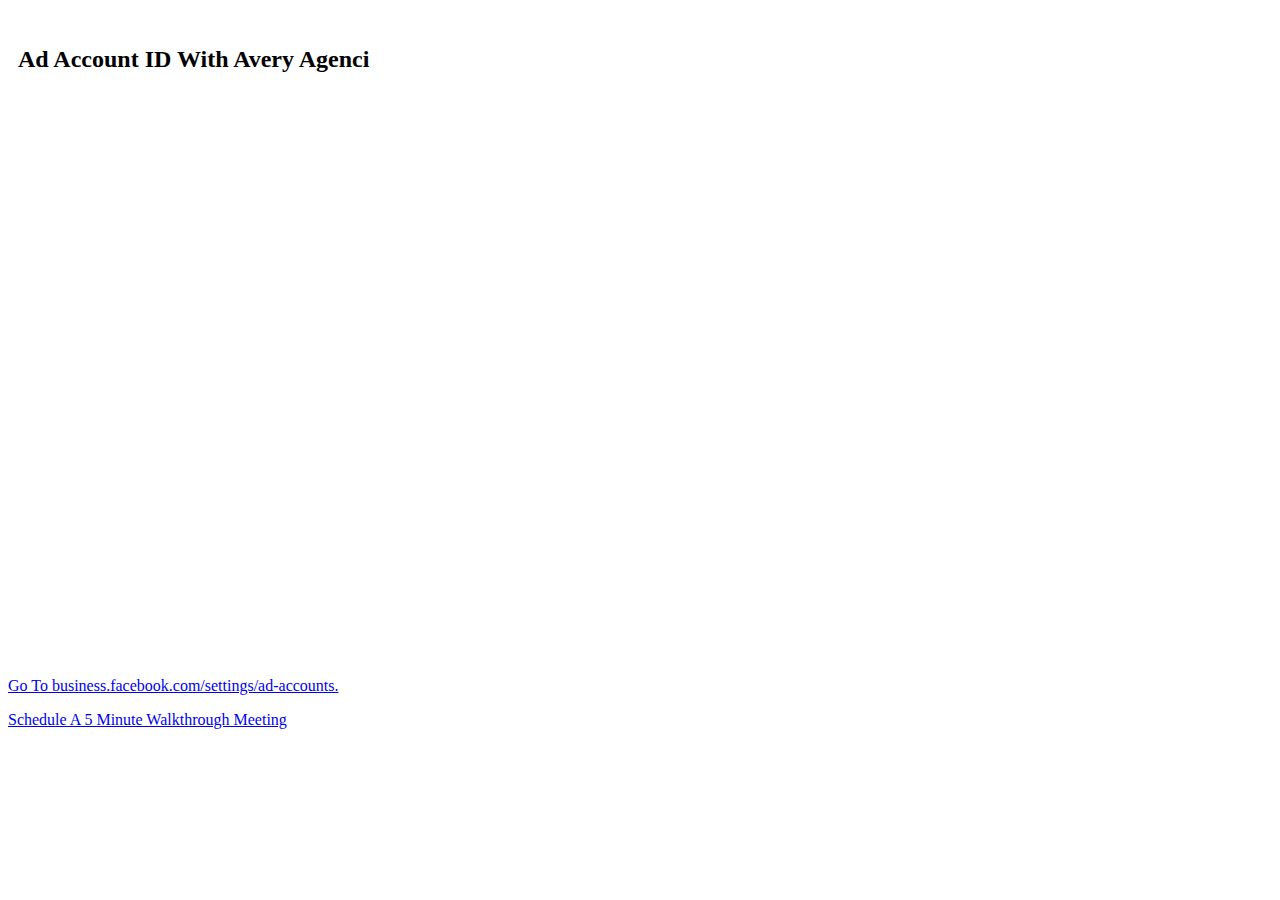
==== AdAccountExample.html @ 45cd447e "Add files via upload" ====
<!DOCTYPE html>
<html>
<head>
  <link rel="stylesheet" type="text/css" href="Avery Agenci_files/AdAccountID.css">
</head>
<div class="container fullContainer noTopMargin padding20-top padding20-bottom padding40H noBorder borderSolid border3px cornersAll radius0 shadow0 bgNoRepeat snipcss-FwhFo style-SfGq6" id="section--16854" data-title="Section" data-block-color="0074C7" data-trigger="none" data-animate="fade" data-delay="500" data-darkreader-inline-outline="" data-darkreader-inline-bgcolor="">
  <div class="containerInner ui-sortable">
    <div class="row bgCover noBorder borderSolid border3px cornersAll radius0 shadow0 P0-top P0-bottom P0H noTopMargin style-8kNlg" id="row--23194" data-trigger="none" data-animate="fade" data-delay="500" data-title="1 column row" data-darkreader-inline-outline="">
      <div id="col-full-129" class="col-md-12 innerContent col_left style-Vmcvo" data-col="full" data-trigger="none" data-animate="fade" data-delay="500" data-title="1st column" data-darkreader-inline-outline="">
        <div class="col-inner bgCover  noBorder borderSolid border3px cornersAll radius0 shadow0 P0-top P0-bottom P0H noTopMargin" style="padding: 0 10px">
          <div class="de elImageWrapper de-image-block elMargin0 ui-droppable elAlign_center de-editable style-k4xGv" id="tmp_image-38447" data-de-type="img" data-de-editing="false" data-title="image" data-ce="false" data-trigger="none" data-animate="fade" data-delay="500" data-element-theme="customized" aria-disabled="false" data-darkreader-inline-outline="">
            <img src="https://www.averyagenci.com/Avery%20Agenci_files/logo.png" class="elIMG ximg" alt="" style="" width="100" tabindex="0">
          </div>
        </div>
      </div>
    </div>
  </div>
</div>
<div class="container fullContainer noTopMargin padding20-top padding20-bottom padding40H noBorder borderSolid border3px cornersAll radius0 shadow0 bgNoRepeat emptySection snipcss-gkhsv style-H5iP2" id="section--34777" data-title="Section" data-block-color="0074C7" data-trigger="none" data-animate="fade" data-delay="500" data-darkreader-inline-outline="" data-darkreader-inline-bgcolor="">
  <div class="containerInner ui-sortable">
    <div class="row bgCover noBorder borderSolid border3px cornersAll radius0 shadow0 P0-top P0-bottom P0H noTopMargin style-KpHVL" id="row--65723" data-trigger="none" data-animate="fade" data-delay="500" data-title="1 column row" data-darkreader-inline-outline="">
      <div id="col-full-103" class="col-md-12 innerContent col_left style-Po9cw" data-col="full" data-trigger="none" data-animate="fade" data-delay="500" data-title="1st column" data-darkreader-inline-outline="">
        <div class="col-inner bgCover  noBorder borderSolid border3px cornersAll radius0 shadow0 P0-top P0-bottom P0H noTopMargin" style="padding: 0 10px">
          <div class="de elHeadlineWrapper ui-droppable de-editable style-pjJxN" id="tmp_subheadline-63653" data-de-type="headline" data-de-editing="false" data-title="sub-headline" data-ce="true" data-trigger="none" data-animate="fade" data-delay="500" data-gramm="false" data-google-font="Roboto" aria-disabled="false" data-darkreader-inline-outline="">
            <h2 class="ne elHeadline hsSize2 lh3 elMargin0 elBGStyle0 hsTextShadow0 shadow0 style-IPBTN" data-bold="inherit" data-gramm="false" contenteditable="false" data-darkreader-inline-color="" id="style-IPBTN">
              <b>
               Ad Account ID With Avery Agenci
              </b>
            </h2>
          </div>
        </div>
      </div>
    </div>
    <div class="row bgCover noBorder borderSolid border3px cornersAll radius0 shadow0 P0-top P0-bottom P0H noTopMargin style-8DgcZ" id="row--92333" data-trigger="none" data-animate="fade" data-delay="500" data-title="1 column row" data-darkreader-inline-outline="">
      <div id="col-full-158" class="col-md-12 innerContent col_left style-5X4qA" data-col="full" data-trigger="none" data-animate="fade" data-delay="500" data-title="1st column" data-darkreader-inline-outline="">
        <div class="col-inner bgCover  noBorder borderSolid border3px cornersAll radius0 shadow0 P0-top P0-bottom P0H noTopMargin" style="padding: 0 10px">
          <div class="de elVideoWrapper de-video-block elMargin0 ui-droppable elVideoWidth75 de-editable style-EJ6G4" id="tmp_video-58959" data-de-type="video" data-de-editing="false" data-title="video" data-ce="false" data-trigger="none" data-animate="fade" data-delay="500" data-video-type="vimeo" aria-disabled="false" data-youtube-url="https://vimeo.com/869929932?share=copy" data-youtube-autoplay="yes" data-darkreader-inline-outline="">
            <div class="elVideoplaceholder">
              <div class="elVideoplaceholder_inner">
              </div>
            </div>
            <div class="elVideo style-gr8WT" id="style-gr8WT">
              <div class="fluid-width-video-wrapper style-CoMy7" id="style-CoMy7">
                <iframe src="https://player.vimeo.com/video/869929932?h=dfb88ff44b" width="640" height="564" frameborder="0" allow="autoplay; fullscreen" allowfullscreen></iframe>
<p><a href="https://vimeo.com/865657783"></a><a href="https://vimeo.com/user207617409"></a><a href="https://vimeo.com"></a></p>
              </div>
            </div>
          </div>
          
        </div>
      </div>
    </div>
   <div class="Explanation" id="Explanation"><a href="https://business.facebook.com/settings/ad-accounts"><p>Go To business.facebook.com/settings/ad-accounts.</p></a></div>
          <div class="de elBTN elAlign_center elMargin0 ui-droppable de-editable style-G1oUD" id="tmp_button-82109" data-de-type="button" data-de-editing="false" data-title="button" data-ce="false" data-trigger="none" data-animate="fade" data-delay="500" data-element-theme="customized" aria-disabled="false" data-elbuttontype="1" data-darkreader-inline-outline="">
            <a href="https://api.leadconnectorhq.com/widget/bookings/averyagenci-onboarding1cpz07" class="elButton elButtonSize1 elButtonColor1 elButtonPadding2 elBtnVP_10 elButtonCorner60 elBTN_b_none elBTNone elButtonBlock elBtnHP_40 deNormalLS ea-buttonPulseGlow elButtonShadowFlatHighlight elButtonFull elButtonTxtColor4 style-YoWSC" rel="noopener noreferrer" data-darkreader-inline-color="" data-darkreader-inline-bgimage="" data-darkreader-inline-bgcolor="" id="style-YoWSC">
              <span class="elButtonMain">
                <i class="fa_prepended fas fa-arrow-alt-circle-right" contenteditable="false">
                </i>
                Schedule A 5 Minute Walkthrough Meeting
              </span>
              <span class="elButtonSub style-VIRGo" id="style-VIRGo">
              </span>
            </a>
          </div>
        </div>
      </div>
    </div>
  </div>
</div>
</html>
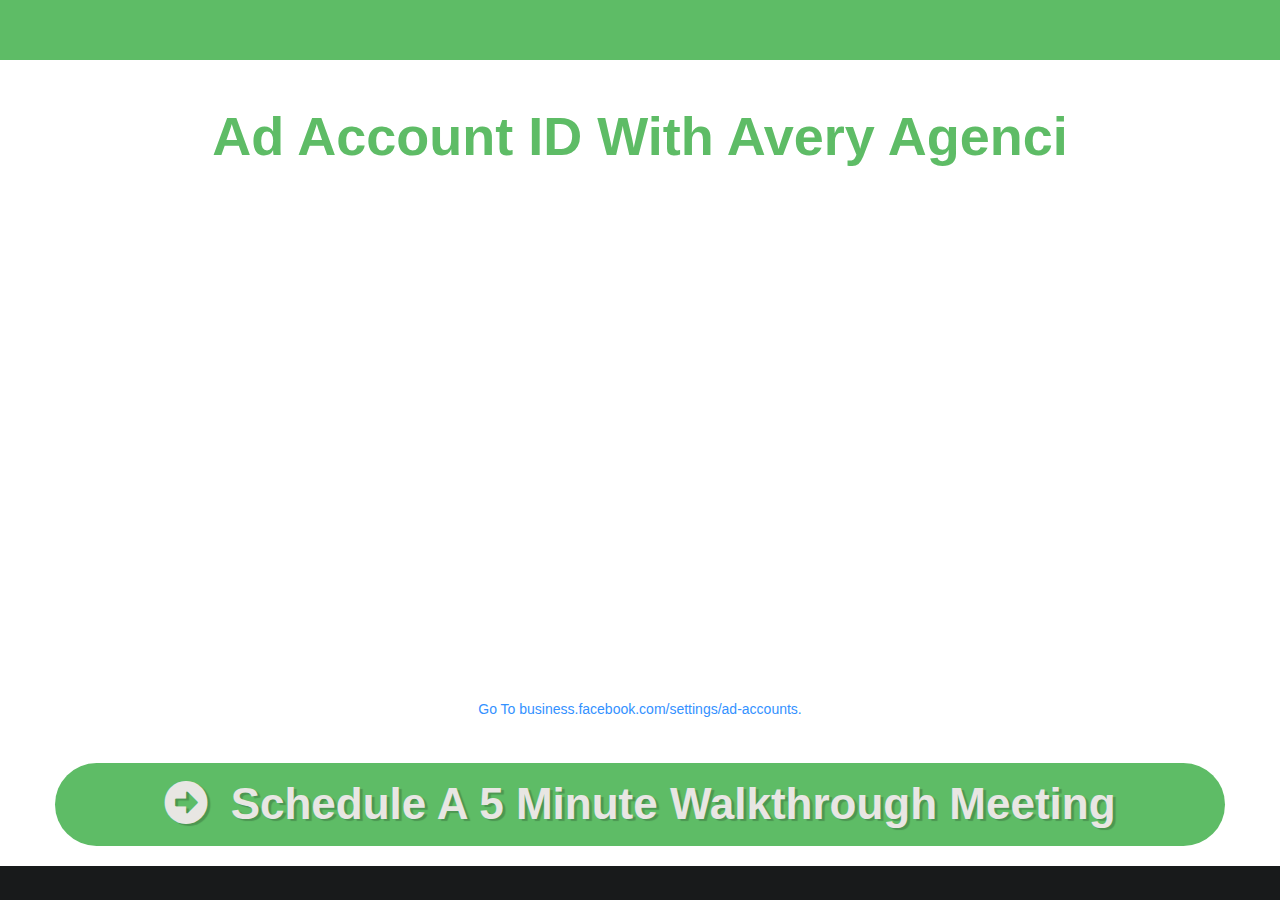
==== commit 76267c59: "Update AdAccountExample.html" ====
--- a/AdAccountExample.html
+++ b/AdAccountExample.html
@@ -67,4 +67,4 @@
     </div>
   </div>
 </div>
-</html>+</html>
--- a/Avery Agenci_files/AdAccountID.css
+++ b/Avery Agenci_files/AdAccountID.css
@@ -0,0 +1,1632 @@
+  body {  
+    color:#e8e6e3;
+    font-size:62.5%;
+    line-height:1.42857143;
+    font-family:sans-serif;
+  }  
+* { 
+    -webkit-box-sizing: border-box; 
+    -moz-box-sizing: border-box; 
+    box-sizing: border-box;
+} 
+
+body { 
+    background-color: #5ebc66;
+} 
+
+body { 
+    border-color: #5ebc66; 
+    color: #5ebc66;
+} 
+
+body { 
+    color: #5ebc66;
+} 
+
+body { 
+    margin: 0;
+} 
+
+body { 
+    font-size: 14px; 
+    line-height: 1.42857143; 
+    color: #5ebc66;
+} 
+
+body { 
+    -webkit-font-smoothing: antialiased; 
+    color: inherit !important;
+} 
+
+body { 
+    color: rgb(203, 198, 192);
+} 
+
+body { 
+    color: rgb(200, 195, 188);
+} 
+
+body { 
+    color: inherit !important;
+} 
+
+html { 
+    background-color: #181a1b !important;
+} 
+
+html { 
+    color-scheme: dark !important;
+} 
+
+html { 
+    background-color: #181a1b;
+} 
+
+html { 
+    border-color: #736b5e; 
+    color: #e8e6e3;
+} 
+
+html { 
+    margin-right: 0px !important; 
+    overflow-x: hidden;
+} 
+
+html { 
+    font-family: sans-serif; 
+    -ms-text-size-adjust: 100%; 
+    -webkit-text-size-adjust: 100%;
+} 
+
+html { 
+    font-size: 62.5%; 
+    -webkit-tap-highlight-color: rgba(0,0,0,0);
+} 
+
+html { 
+    background-color: #5ebc66; 
+    color: #2f2f2f;
+} 
+
+html { 
+    -webkit-tap-highlight-color: rgba(232, 230, 227, 0);
+} 
+
+html { 
+    background-color: #5ebc66; 
+    color: rgb(202, 198, 191);
+} 
+
+[data-darkreader-inline-bgcolor] { 
+    background-color: var(--darkreader-inline-bgcolor) !important;
+} 
+
+.bgCover { 
+    background-size: cover !important; 
+    -webkit-background-size: cover !important; 
+    background-attachment: fixed !important; 
+    background-repeat: repeat repeat !important; 
+    background-position: center center;
+} 
+
+[data-darkreader-inline-outline] { 
+    outline-color: var(--darkreader-inline-outline) !important;
+} 
+
+.container { 
+    overflow: hidden;
+} 
+
+.container { 
+    margin-right: auto; 
+    margin-left: auto; 
+    padding-left: 15px; 
+    padding-right: 15px;
+} 
+
+@media (min-width: 768px){ 
+  .container { 
+    width: 750px;
+  } 
+}     
+
+@media (min-width: 992px){ 
+  .container { 
+    width: 970px;
+  } 
+}     
+
+@media (min-width: 1200px){ 
+  .container { 
+    width: 1170px;
+  } 
+}     
+
+.fullContainer { 
+    width: 100%;
+} 
+
+.padding20-top { 
+    padding-top: 20px;
+} 
+
+.padding20-bottom { 
+    padding-bottom: 20px;
+} 
+
+.padding40H { 
+    padding-left: 0px; 
+    padding-right: 0px;
+} 
+
+.radius0 { 
+    border-radius: 0px;
+} 
+
+.noBorder { 
+    border: none !important;
+} 
+
+.border3px { 
+    background-position-y: -3px;
+} 
+
+.bgNoRepeat { 
+    background-repeat: no-repeat !important; 
+    background-repeat-x: no-repeat !important; 
+    background-repeat-y: no-repeat !important;
+} 
+
+.noBorder { 
+    border-color: initial !important;
+} 
+
+.borderSolid.border3px { 
+    border-width: 3px; 
+    border-style: solid;
+} 
+
+:before,:after { 
+    -webkit-box-sizing: border-box; 
+    -moz-box-sizing: border-box; 
+    box-sizing: border-box;
+} 
+
+.clearfix:before,.clearfix:after,.container:before,.container:after,.container-fluid:before,.container-fluid:after,.row:before,.row:after, .form-horizontal .form-group::before, .form-horizontal .form-group::after,.btn-toolbar:before,.btn-toolbar:after, .btn-group-vertical > .btn-group::before, .btn-group-vertical > .btn-group::after,.nav:before,.nav:after,.navbar:before,.navbar:after,.navbar-header:before,.navbar-header:after,.navbar-collapse:before,.navbar-collapse:after,.pager:before,.pager:after,.panel-body:before,.panel-body:after,.modal-footer:before,.modal-footer:after { 
+    content: " "; 
+    display: table;
+} 
+
+.clearfix::before, .clearfix::after, .container::before, .container::after, .container-fluid::before, .container-fluid::after, .row::before, .row::after, .form-horizontal .form-group::before, .form-horizontal .form-group::after, .btn-toolbar::before, .btn-toolbar::after, .btn-group-vertical > .btn-group::before, .btn-group-vertical > .btn-group::after, .nav::before, .nav::after, .navbar::before, .navbar::after, .navbar-header::before, .navbar-header::after, .navbar-collapse::before, .navbar-collapse::after, .pager::before, .pager::after, .panel-body::before, .panel-body::after, .modal-footer::before, .modal-footer::after { 
+    content: " "; 
+    display: table;
+} 
+
+.clearfix:after,.container:after,.container-fluid:after,.row:after, .form-horizontal .form-group::after,.btn-toolbar:after, .btn-group-vertical > .btn-group::after,.nav:after,.navbar:after,.navbar-header:after,.navbar-collapse:after,.pager:after,.panel-body:after,.modal-footer:after { 
+    clear: both;
+} 
+
+:selection { 
+    background-color: #004daa !important; 
+    color: #e8e6e3 !important;
+} 
+
+:-webkit-scrollbar { 
+    background-color: #202324; 
+    color: #aba499;
+} 
+
+:-webkit-scrollbar-thumb { 
+    background-color: #454a4d;
+} 
+
+:-webkit-scrollbar-corner { 
+    background-color: #181a1b;
+} 
+
+:-webkit-scrollbar-thumb:hover { 
+    background-color: #575e62;
+} 
+
+.containerInner  { 
+    width: 1170px; 
+    max-width: 100%; 
+    margin-right: auto; 
+    margin-left: auto;
+} 
+
+.row { 
+    margin-left: -15px; 
+    margin-right: -15px;
+} 
+
+.row { 
+    padding: 10px;
+} 
+
+.clearfix::after, .container::after, .container-fluid::after, .row::after, .form-horizontal .form-group::after, .btn-toolbar::after, .btn-group-vertical > .btn-group::after, .nav::after, .navbar::after, .navbar-header::after, .navbar-collapse::after, .pager::after, .panel-body::after, .modal-footer::after { 
+    clear: both;
+} 
+
+.innerContent { 
+    word-wrap: break-word;
+} 
+
+.col-md-12 { 
+    position: relative; 
+    min-height: 1px; 
+    padding-left: 15px; 
+    padding-right: 15px;
+} 
+
+@media (min-width: 992px){ 
+  .col-md-12 { 
+    float: left;
+  } 
+
+  .col-md-12 { 
+    width: 100%;
+  } 
+}     
+
+.de-editable { 
+    cursor: auto !important;
+} 
+
+.de-editable { 
+    position: relative;
+} 
+
+.elMargin0 { 
+    margin-top: 0px;
+} 
+
+.elAlign_center { 
+    text-align: center;
+} 
+
+img { 
+    border: 0;
+} 
+
+img { 
+    vertical-align: middle;
+} 
+
+img { 
+    border-color: initial;
+} 
+
+.de-image-block img  { 
+    max-width: 100%; 
+    -webkit-box-sizing: border-box; 
+    -moz-box-sizing: border-box; 
+    box-sizing: border-box; 
+    padding: 0px;
+} 
+
+
+/* These were inline style tags. Uses id+class to override almost everything */
+#section--16854.style-SfGq6 {  
+   padding-top: 0px;  
+    padding-bottom: 0px;  
+    outline: none;  
+    background-color: #5ebc66;  
+    --darkreader-inline-outline: initial;  
+    --darkreader-inline-bgcolor: #5ebc66;  
+}  
+#row--23194.style-8kNlg {  
+   padding-top: 20px;  
+    padding-bottom: 20px;  
+    margin: 0px;  
+    outline: none;  
+    --darkreader-inline-outline: initial;  
+}  
+#col-full-129.style-Vmcvo {  
+   outline: none;  
+    --darkreader-inline-outline: initial;  
+}  
+#tmp_image-38447.style-k4xGv {  
+   margin-top: 0px;  
+    outline: none;  
+    cursor: pointer;  
+    --darkreader-inline-outline: initial;  
+}  
+  body {  
+    color:#e8e6e3;
+    font-size:62.5%;
+    line-height:1.42857143;
+    font-family:sans-serif;
+  }  
+* { 
+    -webkit-box-sizing: border-box; 
+    -moz-box-sizing: border-box; 
+    box-sizing: border-box;
+} 
+
+body { 
+    background-color: #181a1b;
+} 
+
+body { 
+    border-color: #736b5e; 
+    color: #e8e6e3;
+} 
+
+body { 
+    color: #2e2e2e;
+} 
+
+body { 
+    margin: 0;
+} 
+
+body { 
+    font-size: 14px; 
+    line-height: 1.42857143; 
+    color: #333;
+} 
+
+body { 
+    -webkit-font-smoothing: antialiased; 
+    color: inherit !important;
+} 
+
+body { 
+    color: rgb(203, 198, 192);
+} 
+
+body { 
+    color: rgb(200, 195, 188);
+} 
+
+body { 
+    color: inherit !important;
+} 
+
+html { 
+    background-color: #181a1b !important;
+} 
+
+html { 
+    color-scheme: dark !important;
+} 
+
+html { 
+    background-color: #181a1b;
+} 
+
+html { 
+    border-color: #736b5e; 
+    color: #e8e6e3;
+} 
+
+html { 
+    margin-right: 0px !important; 
+    overflow-x: hidden;
+} 
+
+html { 
+    font-family: sans-serif; 
+    -ms-text-size-adjust: 100%; 
+    -webkit-text-size-adjust: 100%;
+} 
+
+html { 
+    font-size: 62.5%; 
+    -webkit-tap-highlight-color: rgba(0,0,0,0);
+} 
+
+html { 
+    background-color: #F1F4F8; 
+    color: #2f2f2f;
+} 
+
+html { 
+    -webkit-tap-highlight-color: rgba(232, 230, 227, 0);
+} 
+
+html { 
+    background-color: rgb(30, 32, 34); 
+    color: rgb(202, 198, 191);
+} 
+
+[data-darkreader-inline-bgcolor] { 
+    background-color: var(--darkreader-inline-bgcolor) !important;
+} 
+
+.bgCover { 
+    background-size: cover !important; 
+    -webkit-background-size: cover !important; 
+    background-attachment: fixed !important; 
+    background-repeat: repeat repeat !important; 
+    background-position: center center;
+} 
+
+[data-darkreader-inline-outline] { 
+    outline-color: var(--darkreader-inline-outline) !important;
+} 
+
+.container { 
+    overflow: hidden;
+} 
+
+.container { 
+    margin-right: auto; 
+    margin-left: auto; 
+    padding-left: 15px; 
+    padding-right: 15px;
+} 
+
+@media (min-width: 768px){ 
+  .container { 
+    width: 750px;
+  } 
+}     
+
+@media (min-width: 992px){ 
+  .container { 
+    width: 970px;
+  } 
+}     
+
+@media (min-width: 1200px){ 
+  .container { 
+    width: 1170px;
+  } 
+}     
+
+.fullContainer { 
+    width: 100%;
+} 
+
+.padding20-top { 
+    padding-top: 20px;
+} 
+
+.padding20-bottom { 
+    padding-bottom: 20px;
+} 
+
+.padding40H { 
+    padding-left: 0px; 
+    padding-right: 0px;
+} 
+
+.radius0 { 
+    border-radius: 0px;
+} 
+
+.noBorder { 
+    border: none !important;
+} 
+
+.border3px { 
+    background-position-y: -3px;
+} 
+
+.bgNoRepeat { 
+    background-repeat: no-repeat !important; 
+    background-repeat-x: no-repeat !important; 
+    background-repeat-y: no-repeat !important;
+} 
+
+.noBorder { 
+    border-color: initial !important;
+} 
+
+.borderSolid.border3px { 
+    border-width: 3px; 
+    border-style: solid;
+} 
+
+:before,:after { 
+    -webkit-box-sizing: border-box; 
+    -moz-box-sizing: border-box; 
+    box-sizing: border-box;
+} 
+
+.clearfix:before,.clearfix:after,.container:before,.container:after,.container-fluid:before,.container-fluid:after,.row:before,.row:after, .form-horizontal .form-group::before, .form-horizontal .form-group::after,.btn-toolbar:before,.btn-toolbar:after, .btn-group-vertical > .btn-group::before, .btn-group-vertical > .btn-group::after,.nav:before,.nav:after,.navbar:before,.navbar:after,.navbar-header:before,.navbar-header:after,.navbar-collapse:before,.navbar-collapse:after,.pager:before,.pager:after,.panel-body:before,.panel-body:after,.modal-footer:before,.modal-footer:after { 
+    content: " "; 
+    display: table;
+} 
+
+.clearfix::before, .clearfix::after, .container::before, .container::after, .container-fluid::before, .container-fluid::after, .row::before, .row::after, .form-horizontal .form-group::before, .form-horizontal .form-group::after, .btn-toolbar::before, .btn-toolbar::after, .btn-group-vertical > .btn-group::before, .btn-group-vertical > .btn-group::after, .nav::before, .nav::after, .navbar::before, .navbar::after, .navbar-header::before, .navbar-header::after, .navbar-collapse::before, .navbar-collapse::after, .pager::before, .pager::after, .panel-body::before, .panel-body::after, .modal-footer::before, .modal-footer::after { 
+    content: " "; 
+    display: table;
+} 
+
+.clearfix:after,.container:after,.container-fluid:after,.row:after, .form-horizontal .form-group::after,.btn-toolbar:after, .btn-group-vertical > .btn-group::after,.nav:after,.navbar:after,.navbar-header:after,.navbar-collapse:after,.pager:after,.panel-body:after,.modal-footer:after { 
+    clear: both;
+} 
+
+:selection { 
+    background-color: #004daa !important; 
+    color: #e8e6e3 !important;
+} 
+
+:-webkit-scrollbar { 
+    background-color: #202324; 
+    color: #aba499;
+} 
+
+:-webkit-scrollbar-thumb { 
+    background-color: #454a4d;
+} 
+
+:-webkit-scrollbar-corner { 
+    background-color: #181a1b;
+} 
+
+:-webkit-scrollbar-thumb:hover { 
+    background-color: #575e62;
+} 
+
+.containerInner  { 
+    width: 1170px; 
+    max-width: 100%; 
+    margin-right: auto; 
+    margin-left: auto;
+} 
+
+.row { 
+    margin-left: -15px; 
+    margin-right: -15px;
+} 
+
+.row { 
+    padding: 10px;
+} 
+
+.clearfix::after, .container::after, .container-fluid::after, .row::after, .form-horizontal .form-group::after, .btn-toolbar::after, .btn-group-vertical > .btn-group::after, .nav::after, .navbar::after, .navbar-header::after, .navbar-collapse::after, .pager::after, .panel-body::after, .modal-footer::after { 
+    clear: both;
+} 
+
+.innerContent { 
+    word-wrap: break-word;
+} 
+
+.col-md-12 { 
+    position: relative; 
+    min-height: 1px; 
+    padding-left: 15px; 
+    padding-right: 15px;
+} 
+
+@media (min-width: 992px){ 
+  .col-md-12 { 
+    float: left;
+  } 
+
+  .col-md-12 { 
+    width: 100%;
+  } 
+}     
+
+.de-editable { 
+    cursor: auto !important;
+} 
+
+.de-editable { 
+    position: relative;
+} 
+
+.elMargin0 { 
+    margin-top: 0px;
+} 
+
+.elAlign_center { 
+    text-align: center;
+} 
+
+img { 
+    border: 0;
+} 
+
+img { 
+    vertical-align: middle;
+} 
+
+img { 
+    border-color: initial;
+} 
+
+.de-image-block img  { 
+    max-width: 100%; 
+    -webkit-box-sizing: border-box; 
+    -moz-box-sizing: border-box; 
+    box-sizing: border-box; 
+    padding: 0px;
+} 
+
+
+/* These were inline style tags. Uses id+class to override almost everything */
+#section--16854.style-SfGq6 {  
+   padding-top: 0px;  
+    padding-bottom: 0px;  
+    outline: none;  
+    background-color: rgb(0, 0, 0);  
+    --darkreader-inline-outline: initial;  
+    --darkreader-inline-bgcolor: #5ebc66;  
+}  
+#row--23194.style-8kNlg {  
+   padding-top: 20px;  
+    padding-bottom: 20px;  
+    margin: 0px;  
+    outline: none;  
+    --darkreader-inline-outline: initial;  
+}  
+#col-full-129.style-Vmcvo {  
+   outline: none;  
+    --darkreader-inline-outline: initial;  
+}  
+#tmp_image-38447.style-k4xGv {  
+   margin-top: 0px;  
+    outline: none;  
+    cursor: pointer;  
+    --darkreader-inline-outline: initial;  
+}  
+@font-face { 
+  font-family:"Font Awesome 5 Free";
+  font-style:normal;
+  font-weight:400;
+  font-display:auto;
+  src:url(https://use.fontawesome.com/releases/v5.9.0/webfonts/fa-regular-400.eot);
+  src:url(https://use.fontawesome.com/releases/v5.9.0/webfonts/fa-regular-400.eot?#iefix) format("embedded-opentype"),url(https://use.fontawesome.com/releases/v5.9.0/webfonts/fa-regular-400.woff2) format("woff2"),url(https://use.fontawesome.com/releases/v5.9.0/webfonts/fa-regular-400.woff) format("woff"),url(https://use.fontawesome.com/releases/v5.9.0/webfonts/fa-regular-400.ttf) format("truetype"),url(https://use.fontawesome.com/releases/v5.9.0/webfonts/fa-regular-400.svg#fontawesome) format("svg");
+} 
+@font-face { 
+  font-family:"Font Awesome 5 Free";
+  font-style:normal;
+  font-weight:900;
+  font-display:auto;
+  src:url(https://use.fontawesome.com/releases/v5.9.0/webfonts/fa-solid-900.eot);
+  src:url(https://use.fontawesome.com/releases/v5.9.0/webfonts/fa-solid-900.eot?#iefix) format("embedded-opentype"),url(https://use.fontawesome.com/releases/v5.9.0/webfonts/fa-solid-900.woff2) format("woff2"),url(https://use.fontawesome.com/releases/v5.9.0/webfonts/fa-solid-900.woff) format("woff"),url(https://use.fontawesome.com/releases/v5.9.0/webfonts/fa-solid-900.ttf) format("truetype"),url(https://use.fontawesome.com/releases/v5.9.0/webfonts/fa-solid-900.svg#fontawesome) format("svg");
+} 
+  body {  
+    color:#e8e6e3;
+    font-size:62.5%;
+    line-height:1.42857143;
+    font-family:sans-serif;
+  }  
+* { 
+    -webkit-box-sizing: border-box; 
+    -moz-box-sizing: border-box; 
+    box-sizing: border-box;
+} 
+
+body { 
+    background-color: #181a1b;
+} 
+
+body { 
+    border-color: #736b5e; 
+    color: #e8e6e3;
+} 
+
+body { 
+    color: #2e2e2e;
+} 
+
+body { 
+    margin: 0;
+} 
+
+body { 
+    font-size: 14px; 
+    line-height: 1.42857143; 
+    color: #333;
+} 
+
+body { 
+    -webkit-font-smoothing: antialiased; 
+    color: inherit !important;
+} 
+
+body { 
+    color: rgb(203, 198, 192);
+} 
+
+body { 
+    color: rgb(200, 195, 188);
+} 
+
+body { 
+    color: inherit !important;
+} 
+
+html { 
+    background-color: #181a1b !important;
+} 
+
+html { 
+    color-scheme: dark !important;
+} 
+
+html { 
+    background-color: #181a1b;
+} 
+
+html { 
+    border-color: #736b5e; 
+    color: #e8e6e3;
+} 
+
+html { 
+    margin-right: 0px !important; 
+    overflow-x: hidden;
+} 
+
+html { 
+    font-family: sans-serif; 
+    -ms-text-size-adjust: 100%; 
+    -webkit-text-size-adjust: 100%;
+} 
+
+html { 
+    font-size: 62.5%; 
+    -webkit-tap-highlight-color: rgba(0,0,0,0);
+} 
+
+html { 
+    background-color: #F1F4F8; 
+    color: #2f2f2f;
+} 
+
+html { 
+    -webkit-tap-highlight-color: rgba(232, 230, 227, 0);
+} 
+
+html { 
+    background-color: rgb(30, 32, 34); 
+    color: rgb(202, 198, 191);
+} 
+
+[data-darkreader-inline-bgcolor] { 
+    background-color: var(--darkreader-inline-bgcolor) !important;
+} 
+
+.bgCover { 
+    background-size: cover !important; 
+    -webkit-background-size: cover !important; 
+    background-attachment: fixed !important; 
+    background-repeat: repeat repeat !important; 
+    background-position: center center;
+} 
+
+[data-darkreader-inline-outline] { 
+    outline-color: var(--darkreader-inline-outline) !important;
+} 
+
+.container { 
+    overflow: hidden;
+} 
+
+.container { 
+    margin-right: auto; 
+    margin-left: auto; 
+    padding-left: 15px; 
+    padding-right: 15px;
+} 
+
+@media (min-width: 768px){ 
+  .container { 
+    width: 750px;
+  } 
+}     
+
+@media (min-width: 992px){ 
+  .container { 
+    width: 970px;
+  } 
+}     
+
+@media (min-width: 1200px){ 
+  .container { 
+    width: 1170px;
+  } 
+}     
+
+.fullContainer { 
+    width: 100%;
+} 
+
+.padding20-top { 
+    padding-top: 20px;
+} 
+
+.padding20-bottom { 
+    padding-bottom: 20px;
+} 
+
+.padding40H { 
+    padding-left: 0px; 
+    padding-right: 0px;
+} 
+
+.radius0 { 
+    border-radius: 0px;
+} 
+
+.noBorder { 
+    border: none !important;
+} 
+
+.border3px { 
+    background-position-y: -3px;
+} 
+
+.bgNoRepeat { 
+    background-repeat: no-repeat !important; 
+    background-repeat-x: no-repeat !important; 
+    background-repeat-y: no-repeat !important;
+} 
+
+.noBorder { 
+    border-color: initial !important;
+} 
+
+.borderSolid.border3px { 
+    border-width: 3px; 
+    border-style: solid;
+} 
+
+:before,:after { 
+    -webkit-box-sizing: border-box; 
+    -moz-box-sizing: border-box; 
+    box-sizing: border-box;
+} 
+
+.clearfix:before,.clearfix:after,.container:before,.container:after,.container-fluid:before,.container-fluid:after,.row:before,.row:after, .form-horizontal .form-group::before, .form-horizontal .form-group::after,.btn-toolbar:before,.btn-toolbar:after, .btn-group-vertical > .btn-group::before, .btn-group-vertical > .btn-group::after,.nav:before,.nav:after,.navbar:before,.navbar:after,.navbar-header:before,.navbar-header:after,.navbar-collapse:before,.navbar-collapse:after,.pager:before,.pager:after,.panel-body:before,.panel-body:after,.modal-footer:before,.modal-footer:after { 
+    content: " "; 
+    display: table;
+} 
+
+.clearfix::before, .clearfix::after, .container::before, .container::after, .container-fluid::before, .container-fluid::after, .row::before, .row::after, .form-horizontal .form-group::before, .form-horizontal .form-group::after, .btn-toolbar::before, .btn-toolbar::after, .btn-group-vertical > .btn-group::before, .btn-group-vertical > .btn-group::after, .nav::before, .nav::after, .navbar::before, .navbar::after, .navbar-header::before, .navbar-header::after, .navbar-collapse::before, .navbar-collapse::after, .pager::before, .pager::after, .panel-body::before, .panel-body::after, .modal-footer::before, .modal-footer::after { 
+    content: " "; 
+    display: table;
+} 
+
+.clearfix:after,.container:after,.container-fluid:after,.row:after, .form-horizontal .form-group::after,.btn-toolbar:after, .btn-group-vertical > .btn-group::after,.nav:after,.navbar:after,.navbar-header:after,.navbar-collapse:after,.pager:after,.panel-body:after,.modal-footer:after { 
+    clear: both;
+} 
+
+:selection { 
+    background-color: #004daa !important; 
+    color: #e8e6e3 !important;
+} 
+
+:-webkit-scrollbar { 
+    background-color: #202324; 
+    color: #aba499;
+} 
+
+:-webkit-scrollbar-thumb { 
+    background-color: #454a4d;
+} 
+
+:-webkit-scrollbar-thumb:hover { 
+    background-color: #575e62;
+} 
+
+:-webkit-scrollbar-corner { 
+    background-color: #181a1b;
+} 
+
+.containerInner  { 
+    width: 1170px; 
+    max-width: 100%; 
+    margin-right: auto; 
+    margin-left: auto;
+} 
+
+.row { 
+    margin-left: -15px; 
+    margin-right: -15px;
+} 
+
+.row { 
+    padding: 10px;
+} 
+
+.clearfix::after, .container::after, .container-fluid::after, .row::after, .form-horizontal .form-group::after, .btn-toolbar::after, .btn-group-vertical > .btn-group::after, .nav::after, .navbar::after, .navbar-header::after, .navbar-collapse::after, .pager::after, .panel-body::after, .modal-footer::after { 
+    clear: both;
+} 
+
+.innerContent { 
+    word-wrap: break-word;
+} 
+
+.col-md-12 { 
+    position: relative; 
+    min-height: 1px; 
+    padding-left: 15px; 
+    padding-right: 15px;
+} 
+
+@media (min-width: 992px){ 
+  .col-md-12 { 
+    float: left;
+  } 
+
+  .col-md-12 { 
+    width: 100%;
+  } 
+}     
+
+.de-editable { 
+    cursor: auto !important;
+} 
+
+.de-editable { 
+    position: relative;
+} 
+
+.elMargin0 { 
+    margin-top: 0px;
+} 
+
+.elVideoWidth75 { 
+    width: 75% !important; 
+    margin-left: auto !important; 
+    margin-right: auto !important;
+} 
+
+.elAlign_center { 
+    text-align: center;
+} 
+
+h2 { 
+    font-family: inherit; 
+    font-weight: 500; 
+    line-height: 1.1; 
+    color: inherit;
+} 
+
+h2 { 
+    margin-top: 20px; 
+    margin-bottom: 10px;
+} 
+
+h2 { 
+    font-size: 30px;
+} 
+
+h2 { 
+    margin-top: 0px;
+} 
+
+h2 { 
+    color: inherit;
+} 
+
+[data-darkreader-inline-color] { 
+    color: var(--darkreader-inline-color) !important;
+} 
+
+.elHeadline { 
+    position: relative;
+} 
+
+.elHeadline { 
+    margin-bottom: 0px; 
+    padding: 0px;
+} 
+
+.hsSize2 { 
+    font-size: 24px;
+} 
+
+.lh3 { 
+    line-height: normal;
+} 
+
+.elVideoplaceholder { 
+    display: none;
+} 
+
+.elVideoplaceholder { 
+    position: relative; 
+    padding-bottom: 56.25% !important; 
+    padding-top: 25px !important; 
+    height: 0; 
+    margin-bottom: 0px; 
+    z-index: 1;
+} 
+
+.elVideo { 
+    display: block !important;
+} 
+
+.elVideo { 
+    position: relative; 
+    overflow: hidden;
+} 
+
+a { 
+    color: #3391ff;
+} 
+
+a { 
+    background: 0 0;
+} 
+
+a { 
+    text-decoration: none;
+} 
+
+a { 
+    background-image: initial; 
+    background-color: initial;
+} 
+
+a { 
+    text-decoration-color: initial;
+} 
+
+[data-darkreader-inline-bgimage] { 
+    background-image: var(--darkreader-inline-bgimage) !important;
+} 
+
+.ea-buttonPulseGlow { 
+    animation: pulseGlow 2s infinite; 
+    animation-timing-function: ease-in-out;
+} 
+
+.elButton { 
+    margin-right: auto; 
+    margin-left: auto; 
+    color: #FFF; 
+    font-weight: bold; 
+    display: inline-block; 
+    -ms-transform: all .2s ease-in-out; 
+    -webkit-transform: all .2s ease-in-out; 
+    transform: all .2s ease-in-out; 
+    text-align: center !important; 
+    text-decoration: none !important;
+} 
+
+.elButton { 
+    padding: 13px 35px;
+} 
+
+.elButtonPadding2 { 
+    padding: 9px 25px;
+} 
+
+.elButtonSize1 { 
+    font-size: 18px;
+} 
+
+.elButtonFull { 
+    display: block; 
+    text-align: center; 
+    width: 100%;
+} 
+
+.elButtonTxtColor4 { 
+    text-shadow: 3px 2px 1px rgba(0,0,0,0.2);
+} 
+
+.elButtonColor1 { 
+    background-color: #0092D5;
+} 
+
+.elBtnVP_10 { 
+    padding-top: 10px !important; 
+    padding-bottom: 10px !important;
+} 
+
+.elBtnHP_40 { 
+    padding-left: 40px !important; 
+    padding-right: 40px !important;
+} 
+
+.elButtonCorner60 { 
+    border-radius: 60px;
+} 
+
+.elBTN_b_none { 
+    border: none;
+} 
+
+.elButtonShadowFlatHighlight { 
+    -moz-box-shadow: none; 
+    -webkit-box-shadow: none; 
+    box-shadow: none;
+} 
+
+.elButton { 
+    color: rgb(232, 230, 227); 
+    text-decoration-color: initial !important;
+} 
+
+.elButtonTxtColor4 { 
+    text-shadow: rgba(0, 0, 0, 0.2) 3px 2px 1px;
+} 
+
+.elButtonColor1 { 
+    background-color: rgb(0, 117, 170);
+} 
+
+.elBTN_b_none { 
+    border-color: initial;
+} 
+
+.elButtonShadowFlatHighlight { 
+    box-shadow: none;
+} 
+
+a:active,a:hover { 
+    outline: 0;
+} 
+
+a:hover { 
+    text-decoration: underline;
+} 
+
+a:active,a:hover { 
+    outline-color: initial;
+} 
+
+a:hover { 
+    text-decoration-color: initial;
+} 
+
+.elButton:hover { 
+    text-decoration: none; 
+    color: inherit;
+} 
+
+.elButton:active,.elButton:hover { 
+    text-decoration: none !important;
+} 
+
+.elButtonColor1:hover { 
+    background-color: #0c69a8;
+} 
+
+.elButtonShadowFlatHighlight:hover { 
+    box-shadow: inset 0 0px 0px 0 rgba(255,255,255,0.22),0 233px 233px 0 rgba(255,255,255,0.12) inset;
+} 
+
+.elButton:hover { 
+    text-decoration-color: initial; 
+    color: inherit;
+} 
+
+.elButton:active,.elButton:hover { 
+    text-decoration-color: initial !important;
+} 
+
+.elButtonColor1:hover { 
+    background-color: rgb(10, 84, 134);
+} 
+
+.elButtonShadowFlatHighlight:hover { 
+    box-shadow: rgba(24, 26, 27, 0.22) 0px 0px 0px 0px inset, rgba(24, 26, 27, 0.12) 0px 233px 233px 0px inset;
+} 
+
+h1 { 
+    font-size: 2em; 
+    margin: .67em 0;
+} 
+
+h1 { 
+    font-family: inherit; 
+    font-weight: 500; 
+    line-height: 1.1; 
+    color: inherit;
+} 
+
+h1 { 
+    margin-top: 20px; 
+    margin-bottom: 10px;
+} 
+
+h1 { 
+    font-size: 36px;
+} 
+
+h1 { 
+    margin-top: 0px;
+} 
+
+h1 { 
+    color: inherit;
+} 
+
+.hsSize3 { 
+    font-size: 32px;
+} 
+
+.lh4 { 
+    line-height: 1.3em;
+} 
+
+ul { 
+    margin-top: 0; 
+    margin-bottom: 10px;
+} 
+
+.elBulletList { 
+    padding: 0px; 
+    list-style-type: none;
+} 
+
+.elBulletList_theme6 { 
+    border-radius: 5px; 
+    overflow: hidden; 
+    border: 1px solid #186aa1; 
+    background: #fff;
+} 
+
+.elBulletList_theme6 { 
+    border-color: rgb(26, 114, 174); 
+    background-image: initial; 
+    background-color: rgb(24, 26, 27);
+} 
+
+.elButton:visited { 
+    text-decoration: none !important;
+} 
+
+.elButton:visited { 
+    text-decoration-color: initial !important;
+} 
+
+.elButton:visited,.elButton:active,.elButton:hover { 
+    text-decoration: none !important;
+} 
+
+.elButton:visited,.elButton:active,.elButton:hover { 
+    text-decoration-color: initial !important;
+} 
+
+b { 
+    font-weight: 700;
+  	color: #ffff;
+} 
+
+#tmp_subheadline-63653 .elHeadline b  { 
+    color: #5ebc66;
+} 
+
+#tmp_subheadline-63653 .elHeadline b  { 
+    color: #5ebc66;
+} 
+
+.elVideoplaceholder_inner { 
+    position: absolute; 
+    top: 0; 
+    left: 0; 
+    width: 100% !important; 
+    height: 100% !important; 
+    -webkit-box-sizing: border-box; 
+    -moz-box-sizing: border-box; 
+    box-sizing: border-box; 
+    background-color: #2B2B2B; 
+    border: 1px solid rgba(0,0,0,0.2); 
+    text-align: center; 
+    background-image: url(https://www.theimperiumagency.com/images/videoplaceholderbg.png); 
+    background-position: center center; 
+    background-repeat: no-repeat; 
+    -webkit-box-shadow: inset 0 0 0 1px rgba(255,255,255,0.3); 
+    -moz-box-shadow: inset 0 0 0 1px rgba(255,255,255,0.3); 
+    box-shadow: inset 0 0 0 1px rgba(255,255,255,0.3); 
+    background-repeat-x: no-repeat; 
+    background-repeat-y: no-repeat;
+} 
+
+.elVideoplaceholder_inner { 
+    background-color: rgb(32, 35, 36); 
+    border-color: rgba(140, 130, 115, 0.2); 
+    background-image: url("https://www.theimperiumagency.com/images/videoplaceholderbg.png"); 
+    box-shadow: rgba(24, 26, 27, 0.3) 0px 0px 0px 1px inset;
+} 
+
+.fluid-width-video-wrapper { 
+    width: 100%; 
+    position: relative; 
+    padding: 0;
+} 
+
+.elButtonMain:before { 
+    font-family: "Font Awesome 5 Free"; 
+    font-weight: bold; 
+    margin-right: 15px; 
+    -webkit-font-smoothing: antialiased; 
+    -moz-osx-font-smoothing: grayscale;
+} 
+
+.elButtonSub { 
+    display: block; 
+    opacity: 0.7; 
+    font-weight: normal;
+} 
+
+.elButtonSize1 .elButtonSub  { 
+    font-size: 14px;
+} 
+
+.elBulletListNew li  { 
+    padding-bottom: 6px; 
+    list-style-type: none; 
+    margin-bottom: 6px; 
+    padding-left: 2em;
+} 
+
+.elBulletList2 li  { 
+    font-size: 15px;
+} 
+
+.elBulletList_theme6 li  { 
+    padding: 0; 
+    margin-bottom: 0; 
+    border-bottom: 1px solid #186aa1;
+} 
+
+.elBulletList_theme6 li  { 
+    border-bottom-color: rgb(26, 114, 174);
+} 
+
+.elBulletList_theme6 li:first-child  { 
+    border-top-right-radius: 5px;
+} 
+
+.elBulletList li::before { 
+    left: 0px !important; 
+    position: absolute;
+} 
+
+.elBulletList_theme6 li:last-child  { 
+    border-top: none; 
+    border-bottom-right-radius: 4px;
+} 
+
+.elBulletList_theme6 li:last-child  { 
+    border-top-color: initial;
+} 
+
+.elVideo iframe  { 
+    z-index: 3;
+} 
+
+.fluid-width-video-wrapper iframe  { 
+    position: absolute; 
+    top: 0; 
+    left: 0; 
+    width: 100%; 
+    height: 100%;
+} 
+
+.fas { 
+    -moz-osx-font-smoothing: grayscale; 
+    -webkit-font-smoothing: antialiased; 
+    display: inline-block; 
+    font-style: normal; 
+    font-variant: normal; 
+    text-rendering: auto; 
+    line-height: 1;
+} 
+
+.fa-fw { 
+    text-align: center; 
+    width: 1.25em;
+} 
+
+.fas { 
+    font-family: "Font Awesome 5 Free";
+} 
+
+.fas { 
+    font-weight: 900;
+} 
+
+.elBulletList li i.fas  { 
+    margin-right: 0.71428571em;
+} 
+
+.elBulletListNew li i.fas  { 
+    margin-left: -2em;
+} 
+
+.elBulletList_theme6 li i.fas  { 
+    padding: 11px 9px; 
+    background:  #ffff; 
+    background-image: -webkit-linear-gradient(top, #edf9ee,  #ffff); 
+    background-image: -moz-linear-gradient(top,  #edf9ee,  #ffff); 
+    background-image: -ms-linear-gradient(top,  #ffff, #0074c7); 
+    background-image: -o-linear-gradient(top,  #ffff,  #edf9ee); 
+    background-image: linear-gradient(to bottom,  #edf9ee,  #edf9ee); 
+    color: #fff; 
+    border-right: 1px solid #186aa1; 
+    border-bottom: 1px solid #186aa1; 
+    margin-right: 6px; 
+    width: auto; 
+    margin-left: 0 !important; 
+    display: inline-block;
+} 
+
+.elBulletList_theme6 li i.fas  { 
+    background-color: #edf9ee; 
+    background-image: linear-gradient(#edf9ee); 
+    color: rgb(232, 230, 227); 
+    border-right-color: #edf9ee; 
+    border-bottom-color: rgb(26, 114, 174);
+} 
+
+.fa-arrow-alt-circle-right:before { 
+    content: "\f35a";
+} 
+
+.elButton .fa_prepended  { 
+    margin-right: 10px;
+} 
+
+
+@keyframes pulseGlow { 
+  0% {  
+      box-shadow: 0px 0px 0px 0px rgba(255,255,255,0); 
+      box-shadow: rgba(255, 255, 255, 0) 0px 0px 0px 0px; 
+  }  
+  25% {  
+      box-shadow: 0px 0px 2.5px 1px rgba(255,255,255,0.25); 
+      box-shadow: rgba(255, 255, 255, 0.25) 0px 0px 2.5px 1px; 
+  }  
+  50% {  
+      box-shadow: 0px 0px 5px 2px rgba(255,255,255,0.5); 
+      box-shadow: rgba(255, 255, 255, 0.5) 0px 0px 5px 2px; 
+  }  
+  85% {  
+      box-shadow: 0px 0px 5px 5px rgba(255,255,255,0); 
+      box-shadow: rgba(255, 255, 255, 0) 0px 0px 5px 5px; 
+  }  
+  100% {  
+      box-shadow: 0px 0px 0px 0px rgba(255,255,255,0); 
+      box-shadow: rgba(255, 255, 255, 0) 0px 0px 0px 0px; 
+  }  
+
+} 
+/* These were inline style tags. Uses id+class to override almost everything */
+#section--34777.style-H5iP2 {  
+   padding-top: 20px;  
+    padding-bottom: 20px;  
+    outline: none;  
+    background-color: rgb(241, 244, 248);  
+    --darkreader-inline-outline: initial;  
+    --darkreader-inline-bgcolor: #ffffff;  
+}  
+#row--65723.style-KpHVL {  
+   padding-top: 20px;  
+    padding-bottom: 20px;  
+    margin: 0px;  
+    outline: none;  
+    --darkreader-inline-outline: initial;  
+}  
+#col-full-103.style-Po9cw {  
+   outline: none;  
+    --darkreader-inline-outline: initial;  
+}  
+#tmp_subheadline-63653.style-pjJxN {  
+   margin-top: 5px;  
+    outline: none;  
+    cursor: pointer;  
+    font-family: Roboto, Helvetica, sans-serif !important;  
+    --darkreader-inline-outline: initial;  
+}  
+#style-IPBTN.style-IPBTN {  
+   text-align: center;  
+    font-size: 54px;  
+    color: rgb(255, 255, 255);  
+    --darkreader-inline-color: #e8e6e3;  
+}  
+#row--92333.style-8DgcZ {  
+   padding-top: 0px;  
+    padding-bottom: 20px;  
+    margin: 0px;  
+    outline: none;  
+    --darkreader-inline-outline: initial;  
+}  
+#col-full-158.style-5X4qA {  
+   outline: none;  
+    --darkreader-inline-outline: initial;  
+}  
+#tmp_video-58959.style-EJ6G4 {  
+   margin-top: 0px;  
+    outline: none;  
+    cursor: pointer;  
+    --darkreader-inline-outline: initial;  
+}  
+#style-gr8WT.style-gr8WT {  
+   display: none;  
+}  
+#style-CoMy7.style-CoMy7 {  
+   padding-top: 56.25%;  
+}  
+#button-87097.style-yDoEr {  
+   margin-top: 30px;  
+    outline: none;  
+    cursor: pointer;  
+    --darkreader-inline-outline: initial;  
+}  
+#undefined-135.style-GoT9g {  
+   color: rgb(255, 255, 255);  
+    background: rgb(0, 117, 178);  
+    font-size: 38px;  
+    --darkreader-inline-color: #e8e6e3;  
+    --darkreader-inline-bgimage: initial;  
+    --darkreader-inline-bgcolor: #005e8e;  
+}  
+#style-6CyZT.style-6CyZT {  
+   font-size: 18px;  
+}  
+#row--75847.style-5Glzn {  
+   padding-top: 20px;  
+    padding-bottom: 20px;  
+    margin: 0px;  
+    outline: none;  
+    --darkreader-inline-outline: initial;  
+}  
+#col-full-120.style-yolE7 {  
+   outline: none;  
+    --darkreader-inline-outline: initial;  
+}  
+#tmp_headline1-58912.style-R19Cn {  
+   margin-top: 0px;  
+    outline: none;  
+    cursor: pointer;  
+    --darkreader-inline-outline: initial;  
+}  
+#style-JKb7f.style-JKb7f {  
+   text-align: left;  
+    font-size: 46px;  
+}  
+#tmp_list-49546.style-3cpCW {  
+   margin-top: 15px;  
+    outline: none;  
+    cursor: pointer;  
+    --darkreader-inline-outline: initial;  
+}  
+#style-EGDod.style-EGDod {  
+   font-size: 22px; 
+  	color: #ffff;
+  	background-color: #5ebc66;
+}  
+#style-ywoUQ.style-ywoUQ {  
+   font-size: 22px;
+ 	color: #ffff;
+  	background-color: #5ebc66;
+}  
+#style-kziwZ.style-kziwZ {  
+   font-size: 22px;  
+  	color: #ffff;
+  	background-color: #5ebc66;
+}  
+#style-8dhyi.style-8dhyi {  
+   font-size: 22px;  
+  	color: #ffff;
+  	background-color: #5ebc66;
+}  
+#tmp_button-82109.style-G1oUD {  
+   margin-top: 30px;  
+    outline: none;  
+    cursor: pointer;  
+    --darkreader-inline-outline: initial;  
+}  
+#style-YoWSC.style-YoWSC {  
+   color: #5ebc66;  
+    background: #5ebc66;  
+    font-size: 44px;  
+    --darkreader-inline-color: #e8e6e3;  
+    --darkreader-inline-bgimage: initial;  
+    --darkreader-inline-bgcolor: #5ebc66;  
+}  
+#style-VIRGo.style-VIRGo {  
+   font-size: 10px;  
+}  
+#Explanation {
+  display: flex;
+  justify-content: center;
+  align-items: center;
+  color: gray;
+}